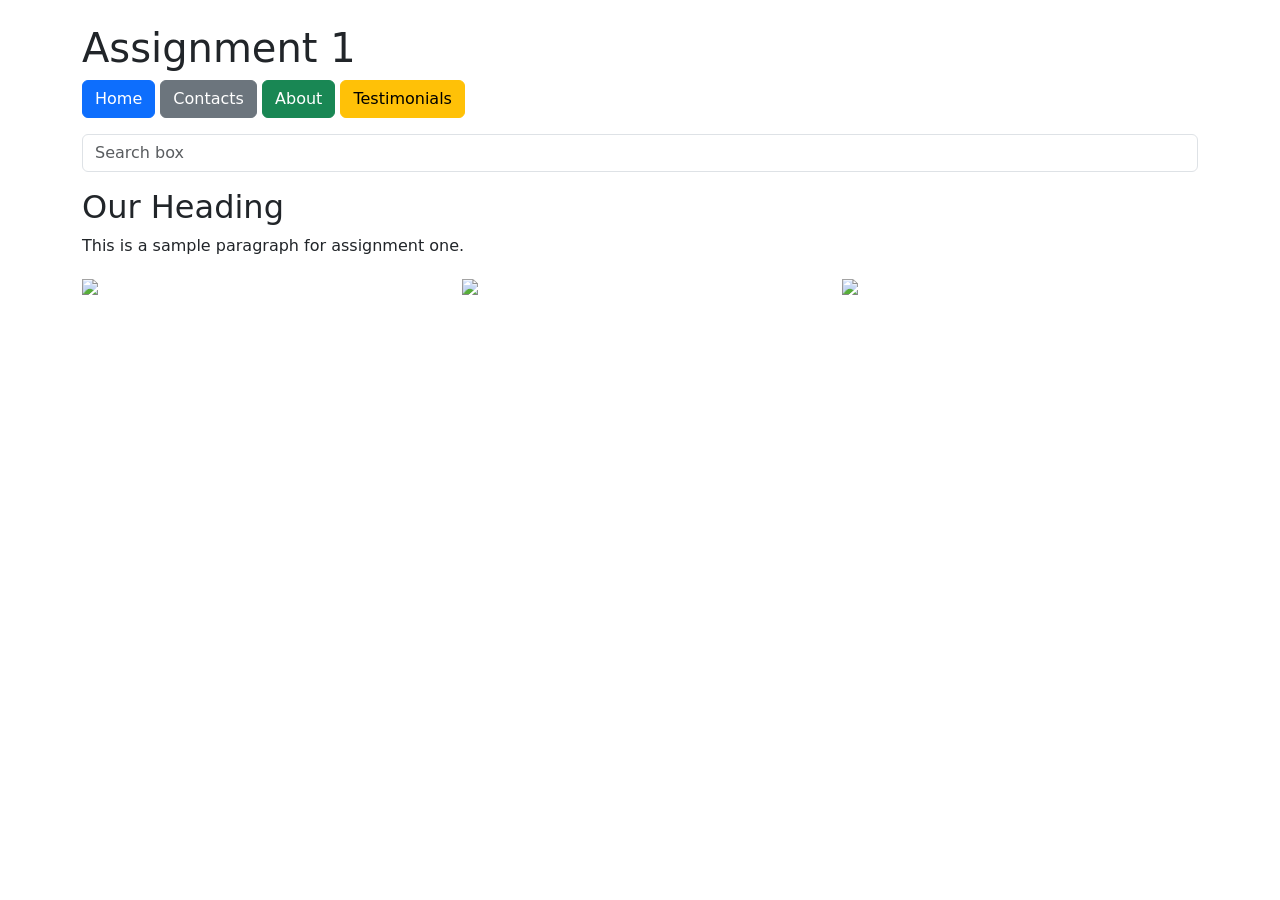
==== assignment1.html @ 95d3a8a9 "Create assignment1.html" ====
<!DOCTYPE html>
<html>
<head>
<title>Assignment 1</title>
<link href="https://cdn.jsdelivr.net/npm/bootstrap@5.3.0/dist/css/bootstrap.min.css" rel="stylesheet">
</head>

<body class="container mt-4">

<h1>Assignment 1</h1>

<!-- Navigation -->
<nav class="mb-3">
  <button class="btn btn-primary">Home</button>
  <button class="btn btn-secondary">Contacts</button>
  <button class="btn btn-success">About</button>
  <button class="btn btn-warning">Testimonials</button>
</nav>

<!-- Search -->
<input type="text" class="form-control mb-3" placeholder="Search box">

<!-- Heading -->
<h2>Our Heading</h2>

<!-- Paragraph -->
<p>This is a sample paragraph for assignment one.</p>

<!-- Images -->
<div class="row">
  <div class="col"><img src="https://via.placeholder.com/150" class="img-fluid"></div>
  <div class="col"><img src="https://via.placeholder.com/150" class="img-fluid"></div>
  <div class="col"><img src="https://via.placeholder.com/150" class="img-fluid"></div>
</div>

</body>
</html>
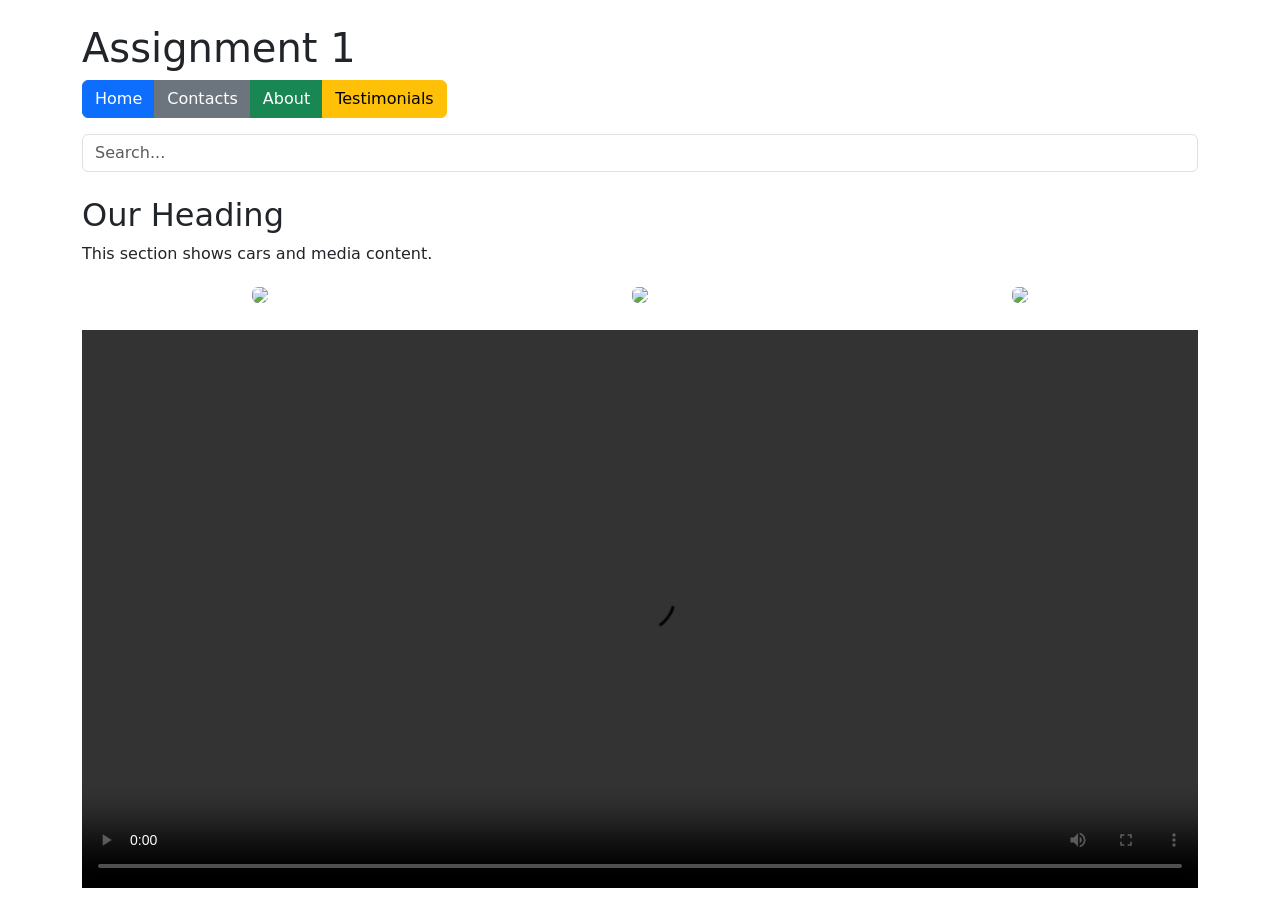
==== commit 6141e48b: "Update assignment1.html" ====
--- a/assignment1.html
+++ b/assignment1.html
@@ -10,27 +10,38 @@
 <h1>Assignment 1</h1>
 
 <!-- Navigation -->
-<nav class="mb-3">
+<div class="btn-group mb-3">
   <button class="btn btn-primary">Home</button>
   <button class="btn btn-secondary">Contacts</button>
   <button class="btn btn-success">About</button>
   <button class="btn btn-warning">Testimonials</button>
-</nav>
+</div>
 
 <!-- Search -->
-<input type="text" class="form-control mb-3" placeholder="Search box">
+<input type="text" class="form-control mb-4" placeholder="Search...">
 
-<!-- Heading -->
 <h2>Our Heading</h2>
 
-<!-- Paragraph -->
-<p>This is a sample paragraph for assignment one.</p>
+<p>This section shows cars and media content.</p>
 
 <!-- Images -->
-<div class="row">
-  <div class="col"><img src="https://via.placeholder.com/150" class="img-fluid"></div>
-  <div class="col"><img src="https://via.placeholder.com/150" class="img-fluid"></div>
-  <div class="col"><img src="https://via.placeholder.com/150" class="img-fluid"></div>
+<div class="row text-center">
+  <div class="col-md-4">
+    <img src="https://source.unsplash.com/300x200/?car" class="img-fluid rounded">
+  </div>
+  <div class="col-md-4">
+    <img src="https://source.unsplash.com/300x200/?sports-car" class="img-fluid rounded">
+  </div>
+  <div class="col-md-4">
+    <img src="https://source.unsplash.com/300x200/?supercar" class="img-fluid rounded">
+  </div>
+</div>
+
+<!-- Video -->
+<div class="mt-4">
+  <video controls class="w-100">
+    <source src="https://www.w3schools.com/html/mov_bbb.mp4" type="video/mp4">
+  </video>
 </div>
 
 </body>
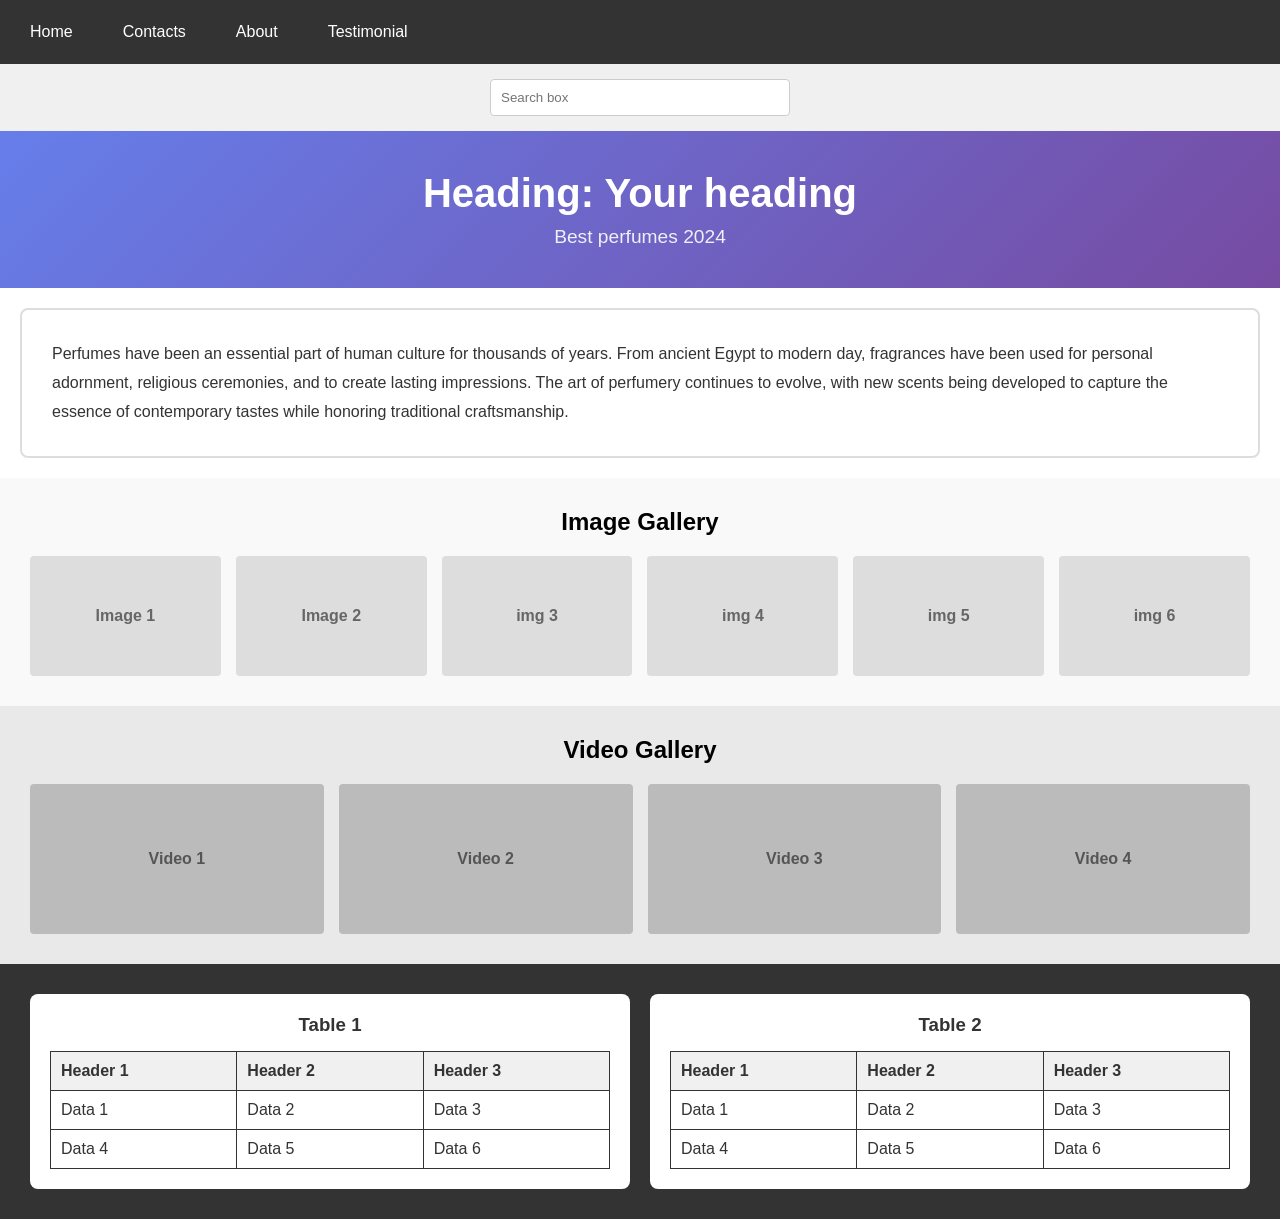
==== commit e89386e8: "Update assignment1.html" ====
--- a/assignment1.html
+++ b/assignment1.html
@@ -1,48 +1,264 @@
 <!DOCTYPE html>
-<html>
+<html lang="en">
 <head>
-<title>Assignment 1</title>
-<link href="https://cdn.jsdelivr.net/npm/bootstrap@5.3.0/dist/css/bootstrap.min.css" rel="stylesheet">
+    <meta charset="UTF-8">
+    <meta name="viewport" content="width=device-width, initial-scale=1.0">
+    <title>Assignment 1 - Website Layout</title>
+    <style>
+        * {
+            margin: 0;
+            padding: 0;
+            box-sizing: border-box;
+        }
+        body {
+            font-family: Arial, sans-serif;
+            min-height: 100vh;
+            display: flex;
+            flex-direction: column;
+        }
+        /* Navigation Bar */
+        nav {
+            background-color: #333;
+            padding: 15px;
+            display: flex;
+            gap: 20px;
+        }
+        nav a {
+            color: white;
+            text-decoration: none;
+            padding: 8px 15px;
+        }
+        nav a:hover {
+            background-color: #555;
+            border-radius: 4px;
+        }
+        /* Search Box */
+        .search-container {
+            background-color: #f0f0f0;
+            padding: 15px;
+            display: flex;
+            justify-content: center;
+        }
+        .search-box {
+            padding: 10px;
+            width: 300px;
+            border: 1px solid #ccc;
+            border-radius: 4px;
+        }
+        /* Heading Section */
+        .heading-section {
+            text-align: center;
+            padding: 40px 20px;
+            background: linear-gradient(135deg, #667eea 0%, #764ba2 100%);
+            color: white;
+        }
+        .heading-section h1 {
+            font-size: 2.5em;
+            margin-bottom: 10px;
+        }
+        .heading-section .subtext {
+            font-size: 1.2em;
+            opacity: 0.9;
+        }
+        /* Paragraph Section */
+        .paragraph-section {
+            padding: 30px;
+            background-color: white;
+            margin: 20px;
+            border: 2px solid #ddd;
+            border-radius: 8px;
+        }
+        .paragraph-section p {
+            line-height: 1.8;
+            color: #333;
+        }
+        /* Image Gallery */
+        .image-gallery {
+            padding: 30px;
+            background-color: #f9f9f9;
+        }
+        .image-gallery h2 {
+            text-align: center;
+            margin-bottom: 20px;
+        }
+        .gallery-grid {
+            display: grid;
+            grid-template-columns: repeat(6, 1fr);
+            gap: 15px;
+        }
+        .gallery-item {
+            background-color: #ddd;
+            height: 120px;
+            display: flex;
+            align-items: center;
+            justify-content: center;
+            border-radius: 4px;
+            font-weight: bold;
+            color: #666;
+        }
+        /* Video Gallery */
+        .video-gallery {
+            padding: 30px;
+            background-color: #e9e9e9;
+        }
+        .video-gallery h2 {
+            text-align: center;
+            margin-bottom: 20px;
+        }
+        .video-grid {
+            display: grid;
+            grid-template-columns: repeat(4, 1fr);
+            gap: 15px;
+        }
+        .video-item {
+            background-color: #bbb;
+            height: 150px;
+            display: flex;
+            align-items: center;
+            justify-content: center;
+            border-radius: 4px;
+            font-weight: bold;
+            color: #555;
+        }
+        /* Footer/Tables */
+        .footer-section {
+            padding: 30px;
+            background-color: #333;
+            color: white;
+            display: grid;
+            grid-template-columns: 1fr 1fr;
+            gap: 20px;
+        }
+        .table-box {
+            background-color: white;
+            color: #333;
+            padding: 20px;
+            border-radius: 8px;
+        }
+        .table-box h3 {
+            margin-bottom: 15px;
+            text-align: center;
+        }
+        table {
+            width: 100%;
+            border-collapse: collapse;
+        }
+        th, td {
+            border: 1px solid #333;
+            padding: 10px;
+            text-align: left;
+        }
+        th {
+            background-color: #f0f0f0;
+        }
+        /* Responsive */
+        @media (max-width: 768px) {
+            .gallery-grid {
+                grid-template-columns: repeat(3, 1fr);
+            }
+            .video-grid {
+                grid-template-columns: repeat(2, 1fr);
+            }
+            .footer-section {
+                grid-template-columns: 1fr;
+            }
+        }
+    </style>
 </head>
-
-<body class="container mt-4">
-
-<h1>Assignment 1</h1>
-
-<!-- Navigation -->
-<div class="btn-group mb-3">
-  <button class="btn btn-primary">Home</button>
-  <button class="btn btn-secondary">Contacts</button>
-  <button class="btn btn-success">About</button>
-  <button class="btn btn-warning">Testimonials</button>
-</div>
-
-<!-- Search -->
-<input type="text" class="form-control mb-4" placeholder="Search...">
-
-<h2>Our Heading</h2>
-
-<p>This section shows cars and media content.</p>
-
-<!-- Images -->
-<div class="row text-center">
-  <div class="col-md-4">
-    <img src="https://source.unsplash.com/300x200/?car" class="img-fluid rounded">
-  </div>
-  <div class="col-md-4">
-    <img src="https://source.unsplash.com/300x200/?sports-car" class="img-fluid rounded">
-  </div>
-  <div class="col-md-4">
-    <img src="https://source.unsplash.com/300x200/?supercar" class="img-fluid rounded">
-  </div>
-</div>
-
-<!-- Video -->
-<div class="mt-4">
-  <video controls class="w-100">
-    <source src="https://www.w3schools.com/html/mov_bbb.mp4" type="video/mp4">
-  </video>
-</div>
-
+<body>
+    <!-- Navigation Bar -->
+    <nav>
+        <a href="#">Home</a>
+        <a href="#">Contacts</a>
+        <a href="#">About</a>
+        <a href="#">Testimonial</a>
+    </nav>
+
+    <!-- Search Box -->
+    <div class="search-container">
+        <input type="text" class="search-box" placeholder="Search box">
+    </div>
+
+    <!-- Heading Section -->
+    <div class="heading-section">
+        <h1>Heading: Your heading</h1>
+        <p class="subtext">Best perfumes 2024</p>
+    </div>
+
+    <!-- Paragraph Section -->
+    <div class="paragraph-section">
+        <p>Perfumes have been an essential part of human culture for thousands of years. From ancient Egypt to modern day, fragrances have been used for personal adornment, religious ceremonies, and to create lasting impressions. The art of perfumery continues to evolve, with new scents being developed to capture the essence of contemporary tastes while honoring traditional craftsmanship.</p>
+    </div>
+
+    <!-- Image Gallery -->
+    <div class="image-gallery">
+        <h2>Image Gallery</h2>
+        <div class="gallery-grid">
+            <div class="gallery-item">Image 1</div>
+            <div class="gallery-item">Image 2</div>
+            <div class="gallery-item">img 3</div>
+            <div class="gallery-item">img 4</div>
+            <div class="gallery-item">img 5</div>
+            <div class="gallery-item">img 6</div>
+        </div>
+    </div>
+
+    <!-- Video Gallery -->
+    <div class="video-gallery">
+        <h2>Video Gallery</h2>
+        <div class="video-grid">
+            <div class="video-item">Video 1</div>
+            <div class="video-item">Video 2</div>
+            <div class="video-item">Video 3</div>
+            <div class="video-item">Video 4</div>
+        </div>
+    </div>
+
+    <!-- Footer with Tables -->
+    <div class="footer-section">
+        <div class="table-box">
+            <h3>Table 1</h3>
+            <table>
+                <tr>
+                    <th>Header 1</th>
+                    <th>Header 2</th>
+                    <th>Header 3</th>
+                </tr>
+                <tr>
+                    <td>Data 1</td>
+                    <td>Data 2</td>
+                    <td>Data 3</td>
+                </tr>
+                <tr>
+                    <td>Data 4</td>
+                    <td>Data 5</td>
+                    <td>Data 6</td>
+                </tr>
+            </table>
+        </div>
+        <div class="table-box">
+            <h3>Table 2</h3>
+            <table>
+                <tr>
+                    <th>Header 1</th>
+                    <th>Header 2</th>
+                    <th>Header 3</th>
+                </tr>
+                <tr>
+                    <td>Data 1</td>
+                    <td>Data 2</td>
+                    <td>Data 3</td>
+                </tr>
+                <tr>
+                    <td>Data 4</td>
+                    <td>Data 5</td>
+                    <td>Data 6</td>
+                </tr>
+            </table>
+        </div>
+    </div>
 </body>
 </html>
+
+
+
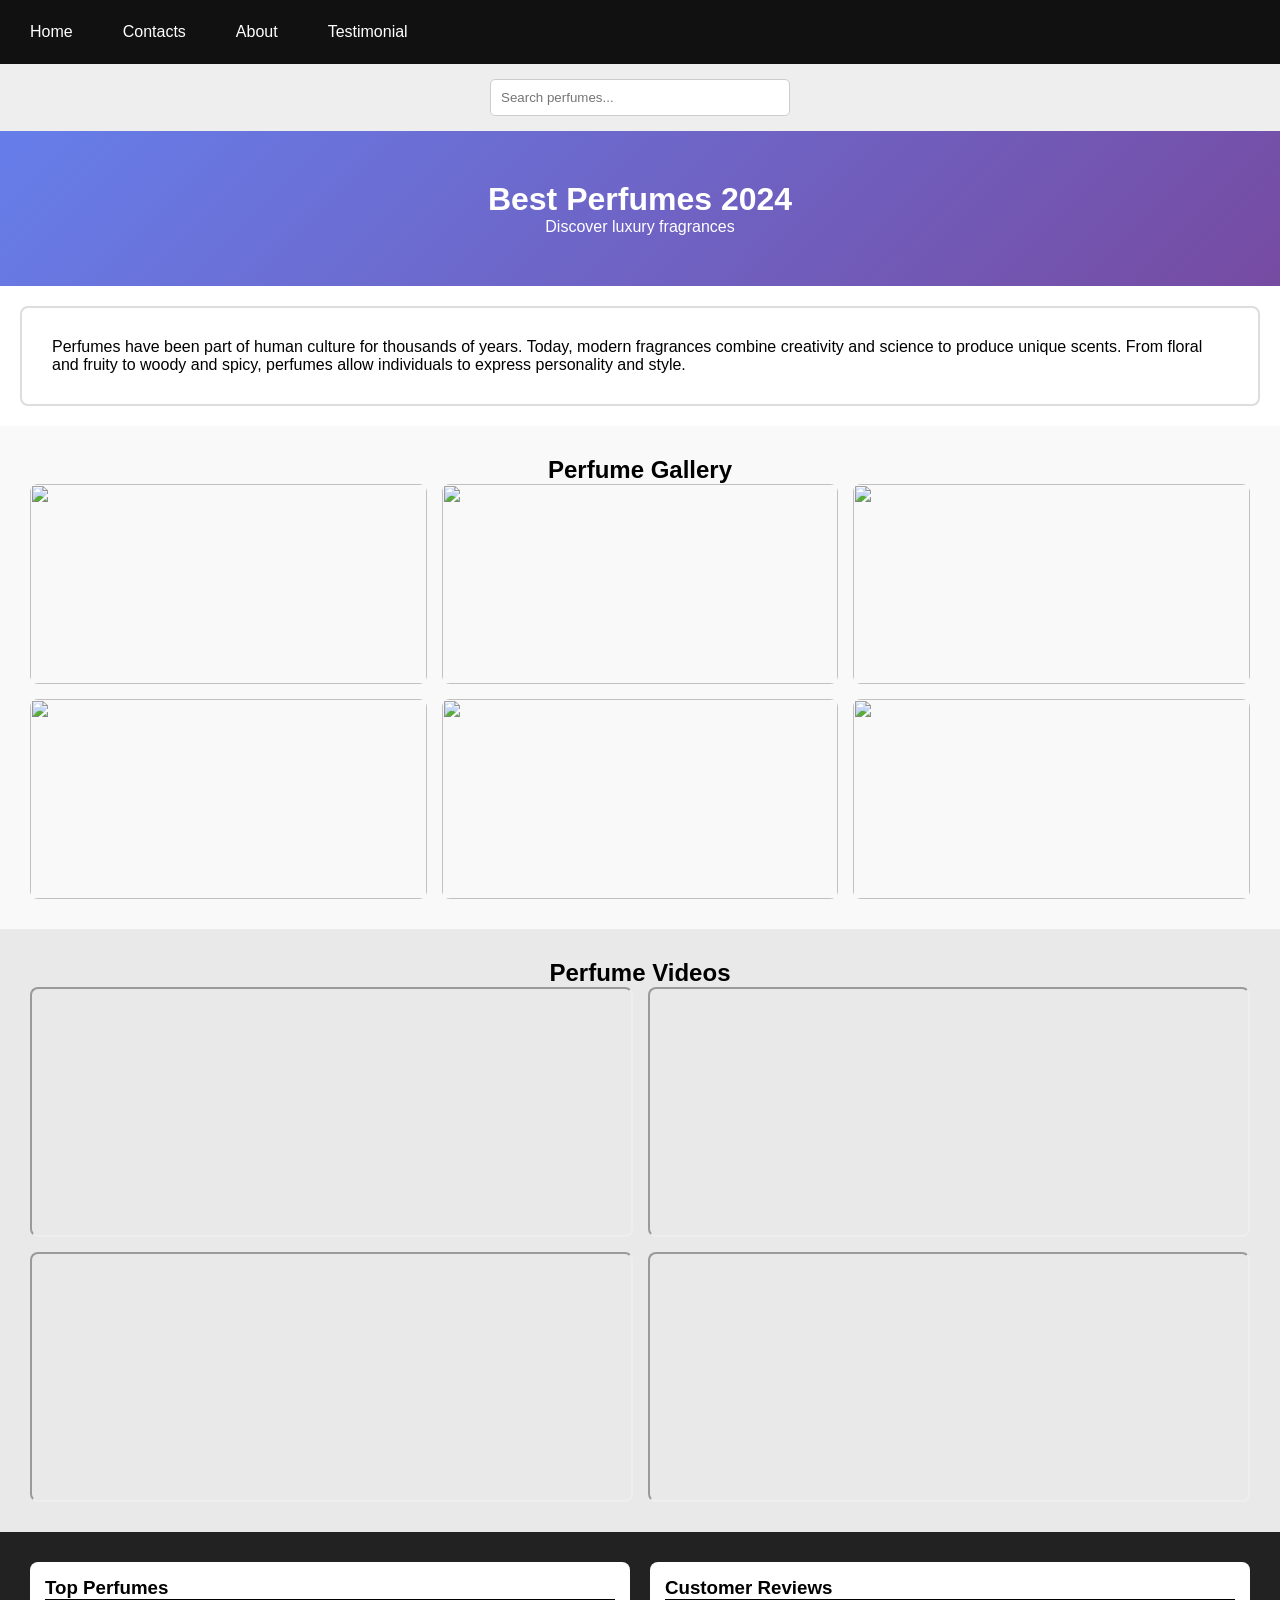
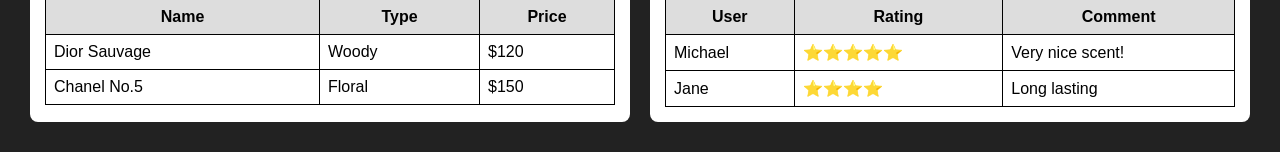
==== commit c65c9bc5: "Update assignment1.html" ====
--- a/assignment1.html
+++ b/assignment1.html
@@ -4,259 +4,253 @@
     <meta charset="UTF-8">
     <meta name="viewport" content="width=device-width, initial-scale=1.0">
     <title>Assignment 1 - Website Layout</title>
+
     <style>
         * {
             margin: 0;
             padding: 0;
             box-sizing: border-box;
         }
+
         body {
             font-family: Arial, sans-serif;
-            min-height: 100vh;
-            display: flex;
-            flex-direction: column;
-        }
-        /* Navigation Bar */
+        }
+
+        /* NAVBAR */
         nav {
-            background-color: #333;
+            background-color: #111;
             padding: 15px;
             display: flex;
             gap: 20px;
         }
+
         nav a {
             color: white;
             text-decoration: none;
             padding: 8px 15px;
         }
+
         nav a:hover {
-            background-color: #555;
-            border-radius: 4px;
-        }
-        /* Search Box */
+            background-color: #444;
+            border-radius: 5px;
+        }
+
+        /* SEARCH */
         .search-container {
-            background-color: #f0f0f0;
+            background: #eee;
             padding: 15px;
-            display: flex;
-            justify-content: center;
-        }
+            text-align: center;
+        }
+
         .search-box {
             padding: 10px;
             width: 300px;
+            border-radius: 5px;
             border: 1px solid #ccc;
-            border-radius: 4px;
-        }
-        /* Heading Section */
+        }
+
+        /* HEADER */
         .heading-section {
             text-align: center;
-            padding: 40px 20px;
-            background: linear-gradient(135deg, #667eea 0%, #764ba2 100%);
+            padding: 50px 20px;
+            background: linear-gradient(135deg, #667eea, #764ba2);
             color: white;
         }
-        .heading-section h1 {
-            font-size: 2.5em;
-            margin-bottom: 10px;
-        }
-        .heading-section .subtext {
-            font-size: 1.2em;
-            opacity: 0.9;
-        }
-        /* Paragraph Section */
+
+        /* PARAGRAPH */
         .paragraph-section {
             padding: 30px;
-            background-color: white;
             margin: 20px;
             border: 2px solid #ddd;
             border-radius: 8px;
         }
-        .paragraph-section p {
-            line-height: 1.8;
-            color: #333;
-        }
-        /* Image Gallery */
+
+        /* IMAGE GALLERY */
         .image-gallery {
             padding: 30px;
-            background-color: #f9f9f9;
-        }
-        .image-gallery h2 {
-            text-align: center;
-            margin-bottom: 20px;
-        }
+            background: #f9f9f9;
+        }
+
         .gallery-grid {
             display: grid;
-            grid-template-columns: repeat(6, 1fr);
+            grid-template-columns: repeat(3, 1fr);
             gap: 15px;
         }
-        .gallery-item {
-            background-color: #ddd;
-            height: 120px;
-            display: flex;
-            align-items: center;
-            justify-content: center;
-            border-radius: 4px;
-            font-weight: bold;
-            color: #666;
-        }
-        /* Video Gallery */
+
+        .gallery-grid img {
+            width: 100%;
+            height: 200px;
+            object-fit: cover;
+            border-radius: 8px;
+        }
+
+        /* VIDEO */
         .video-gallery {
             padding: 30px;
-            background-color: #e9e9e9;
-        }
-        .video-gallery h2 {
-            text-align: center;
-            margin-bottom: 20px;
-        }
+            background: #e9e9e9;
+        }
+
         .video-grid {
             display: grid;
-            grid-template-columns: repeat(4, 1fr);
+            grid-template-columns: repeat(2, 1fr);
             gap: 15px;
         }
-        .video-item {
-            background-color: #bbb;
-            height: 150px;
-            display: flex;
-            align-items: center;
-            justify-content: center;
-            border-radius: 4px;
-            font-weight: bold;
-            color: #555;
-        }
-        /* Footer/Tables */
+
+        iframe {
+            width: 100%;
+            height: 250px;
+            border-radius: 8px;
+        }
+
+        /* FOOTER TABLES */
         .footer-section {
             padding: 30px;
-            background-color: #333;
+            background: #222;
             color: white;
             display: grid;
             grid-template-columns: 1fr 1fr;
             gap: 20px;
         }
+
         .table-box {
-            background-color: white;
-            color: #333;
-            padding: 20px;
-            border-radius: 8px;
-        }
-        .table-box h3 {
-            margin-bottom: 15px;
-            text-align: center;
-        }
+            background: white;
+            color: black;
+            padding: 15px;
+            border-radius: 8px;
+        }
+
         table {
             width: 100%;
             border-collapse: collapse;
         }
+
         th, td {
-            border: 1px solid #333;
-            padding: 10px;
-            text-align: left;
-        }
+            border: 1px solid black;
+            padding: 8px;
+        }
+
         th {
-            background-color: #f0f0f0;
-        }
-        /* Responsive */
-        @media (max-width: 768px) {
+            background: #ddd;
+        }
+
+        /* MOBILE */
+        @media(max-width: 768px) {
             .gallery-grid {
-                grid-template-columns: repeat(3, 1fr);
+                grid-template-columns: 1fr;
             }
+
             .video-grid {
-                grid-template-columns: repeat(2, 1fr);
+                grid-template-columns: 1fr;
             }
+
             .footer-section {
                 grid-template-columns: 1fr;
             }
         }
     </style>
 </head>
+
 <body>
-    <!-- Navigation Bar -->
-    <nav>
-        <a href="#">Home</a>
-        <a href="#">Contacts</a>
-        <a href="#">About</a>
-        <a href="#">Testimonial</a>
-    </nav>
-
-    <!-- Search Box -->
-    <div class="search-container">
-        <input type="text" class="search-box" placeholder="Search box">
-    </div>
-
-    <!-- Heading Section -->
-    <div class="heading-section">
-        <h1>Heading: Your heading</h1>
-        <p class="subtext">Best perfumes 2024</p>
-    </div>
-
-    <!-- Paragraph Section -->
-    <div class="paragraph-section">
-        <p>Perfumes have been an essential part of human culture for thousands of years. From ancient Egypt to modern day, fragrances have been used for personal adornment, religious ceremonies, and to create lasting impressions. The art of perfumery continues to evolve, with new scents being developed to capture the essence of contemporary tastes while honoring traditional craftsmanship.</p>
-    </div>
-
-    <!-- Image Gallery -->
-    <div class="image-gallery">
-        <h2>Image Gallery</h2>
-        <div class="gallery-grid">
-            <div class="gallery-item">Image 1</div>
-            <div class="gallery-item">Image 2</div>
-            <div class="gallery-item">img 3</div>
-            <div class="gallery-item">img 4</div>
-            <div class="gallery-item">img 5</div>
-            <div class="gallery-item">img 6</div>
-        </div>
-    </div>
-
-    <!-- Video Gallery -->
-    <div class="video-gallery">
-        <h2>Video Gallery</h2>
-        <div class="video-grid">
-            <div class="video-item">Video 1</div>
-            <div class="video-item">Video 2</div>
-            <div class="video-item">Video 3</div>
-            <div class="video-item">Video 4</div>
-        </div>
-    </div>
-
-    <!-- Footer with Tables -->
-    <div class="footer-section">
-        <div class="table-box">
-            <h3>Table 1</h3>
-            <table>
-                <tr>
-                    <th>Header 1</th>
-                    <th>Header 2</th>
-                    <th>Header 3</th>
-                </tr>
-                <tr>
-                    <td>Data 1</td>
-                    <td>Data 2</td>
-                    <td>Data 3</td>
-                </tr>
-                <tr>
-                    <td>Data 4</td>
-                    <td>Data 5</td>
-                    <td>Data 6</td>
-                </tr>
-            </table>
-        </div>
-        <div class="table-box">
-            <h3>Table 2</h3>
-            <table>
-                <tr>
-                    <th>Header 1</th>
-                    <th>Header 2</th>
-                    <th>Header 3</th>
-                </tr>
-                <tr>
-                    <td>Data 1</td>
-                    <td>Data 2</td>
-                    <td>Data 3</td>
-                </tr>
-                <tr>
-                    <td>Data 4</td>
-                    <td>Data 5</td>
-                    <td>Data 6</td>
-                </tr>
-            </table>
-        </div>
-    </div>
+
+<!-- NAVBAR -->
+<nav>
+    <a href="#">Home</a>
+    <a href="#">Contacts</a>
+    <a href="#">About</a>
+    <a href="#">Testimonial</a>
+</nav>
+
+<!-- SEARCH -->
+<div class="search-container">
+    <input type="text" class="search-box" placeholder="Search perfumes...">
+</div>
+
+<!-- HEADER -->
+<div class="heading-section">
+    <h1>Best Perfumes 2024</h1>
+    <p>Discover luxury fragrances</p>
+</div>
+
+<!-- PARAGRAPH -->
+<div class="paragraph-section">
+    <p>
+        Perfumes have been part of human culture for thousands of years. Today, modern fragrances combine creativity and science to produce unique scents. From floral and fruity to woody and spicy, perfumes allow individuals to express personality and style.
+    </p>
+</div>
+
+<!-- IMAGE GALLERY -->
+<div class="image-gallery">
+    <h2 style="text-align:center;">Perfume Gallery</h2>
+
+    <div class="gallery-grid">
+        <img src="https://images.unsplash.com/photo-1585386959984-a41552262f4d">
+        <img src="https://images.unsplash.com/photo-1592945403244-b3fbafd7f539">
+        <img src="https://images.unsplash.com/photo-1615634260167-c8cdede054de">
+        <img src="https://images.unsplash.com/photo-1594035910387-fea47794261f">
+        <img src="https://images.unsplash.com/photo-1629198735660-e39ea93f5c12">
+        <img src="https://images.unsplash.com/photo-1611930022073-b7a4ba5fcccd">
+    </div>
+</div>
+
+<!-- VIDEO GALLERY -->
+<div class="video-gallery">
+    <h2 style="text-align:center;">Perfume Videos</h2>
+
+    <div class="video-grid">
+        <iframe src="https://www.youtube.com/embed/9cKsq14Kfsw"></iframe>
+        <iframe src="https://www.youtube.com/embed/dk9uNWPP7EA"></iframe>
+        <iframe src="https://www.youtube.com/embed/0bZz4G9sT2k"></iframe>
+        <iframe src="https://www.youtube.com/embed/o2AsIXSh2xo"></iframe>
+    </div>
+</div>
+
+<!-- TABLES -->
+<div class="footer-section">
+
+    <div class="table-box">
+        <h3>Top Perfumes</h3>
+        <table>
+            <tr>
+                <th>Name</th>
+                <th>Type</th>
+                <th>Price</th>
+            </tr>
+            <tr>
+                <td>Dior Sauvage</td>
+                <td>Woody</td>
+                <td>$120</td>
+            </tr>
+            <tr>
+                <td>Chanel No.5</td>
+                <td>Floral</td>
+                <td>$150</td>
+            </tr>
+        </table>
+    </div>
+
+    <div class="table-box">
+        <h3>Customer Reviews</h3>
+        <table>
+            <tr>
+                <th>User</th>
+                <th>Rating</th>
+                <th>Comment</th>
+            </tr>
+            <tr>
+                <td>Michael</td>
+                <td>⭐⭐⭐⭐⭐</td>
+                <td>Very nice scent!</td>
+            </tr>
+            <tr>
+                <td>Jane</td>
+                <td>⭐⭐⭐⭐</td>
+                <td>Long lasting</td>
+            </tr>
+        </table>
+    </div>
+
+</div>
+
 </body>
 </html>
 
